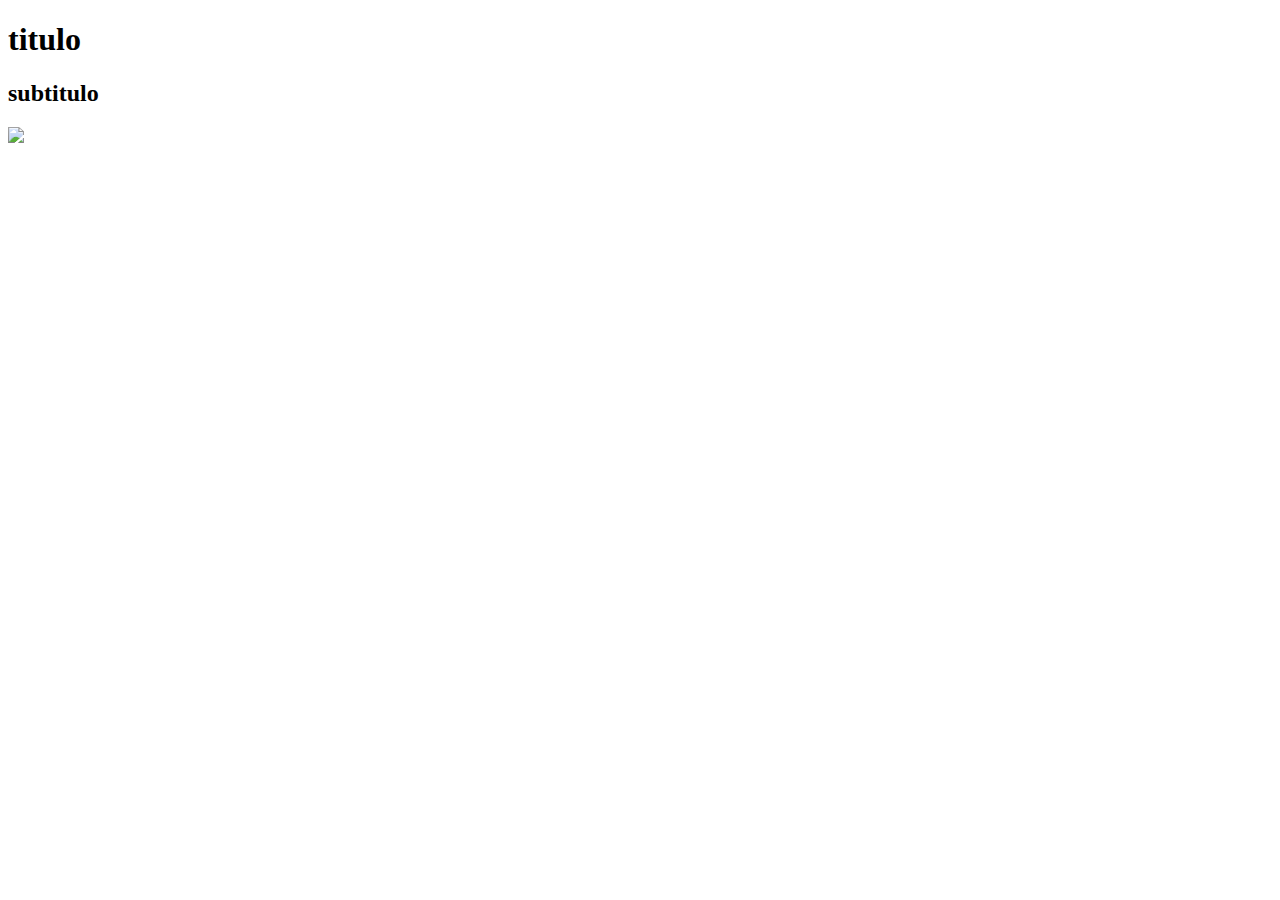
==== praticaprogrm-main/index.html @ bc0124fc "nolooooooooooooooely" ====
<!DOCTYPE html>
<html>
    <head>
        <title> noely sites </title>
        <meta harset="UTF -8">
        <meta name="viewport" href="styles.css">
    </head>
    <body>
        <h1>titulo</h1>
        <h2>subtitulo</h2>
        <img src="..."widt="30px"height="30px">
    </body>
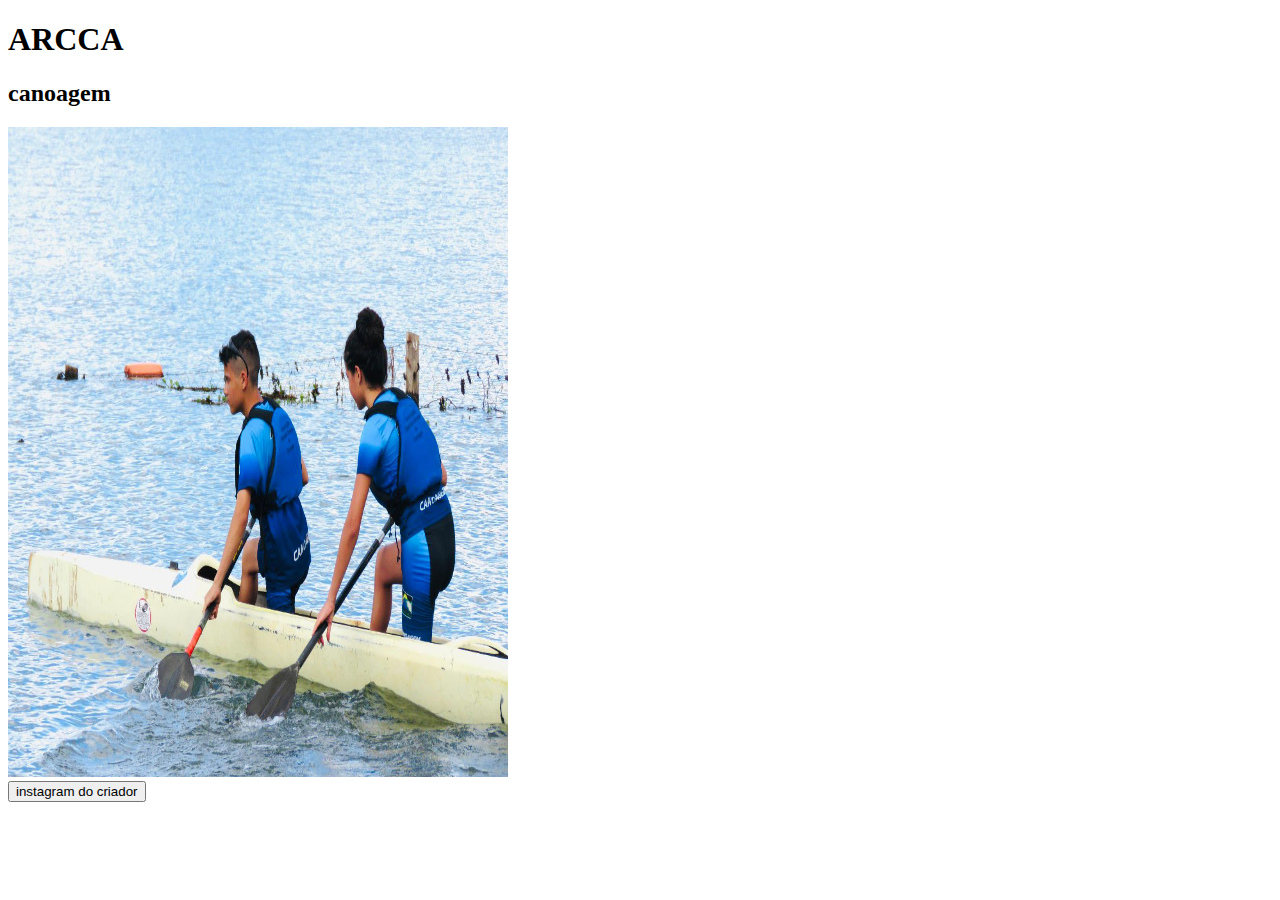
==== commit 181c3231: "Add files via upload" ====
--- a/praticaprogrm-main/index.html
+++ b/praticaprogrm-main/index.html
@@ -2,11 +2,23 @@
 <html>
     <head>
         <title> noely sites </title>
-        <meta harset="UTF -8">
-        <meta name="viewport" href="styles.css">
+        <meta charset="UTF -8">
+        <meta name="viewport" content="width-device-width initial-scale=1.0">
+        <link rel="stylesheet" href="styles.css">
     </head>
     <body>
-        <h1>titulo</h1>
-        <h2>subtitulo</h2>
-        <img src="..."widt="30px"height="30px">
-    </body>+        <header>
+            <div>
+                
+            </div>
+        </header>
+        <h1>ARCCA</h1>
+        <h2>canoagem</h2>
+        <img src="652897ddd3f72014ce147f15b26244cc.jpg"width="500px"height="650px">
+        <footer>
+            <div>
+                <a href="https://www.instagram.com/noely.silva_"><button>instagram do criador</button></a>
+            </div>
+        </footer>
+    </body>
+</html>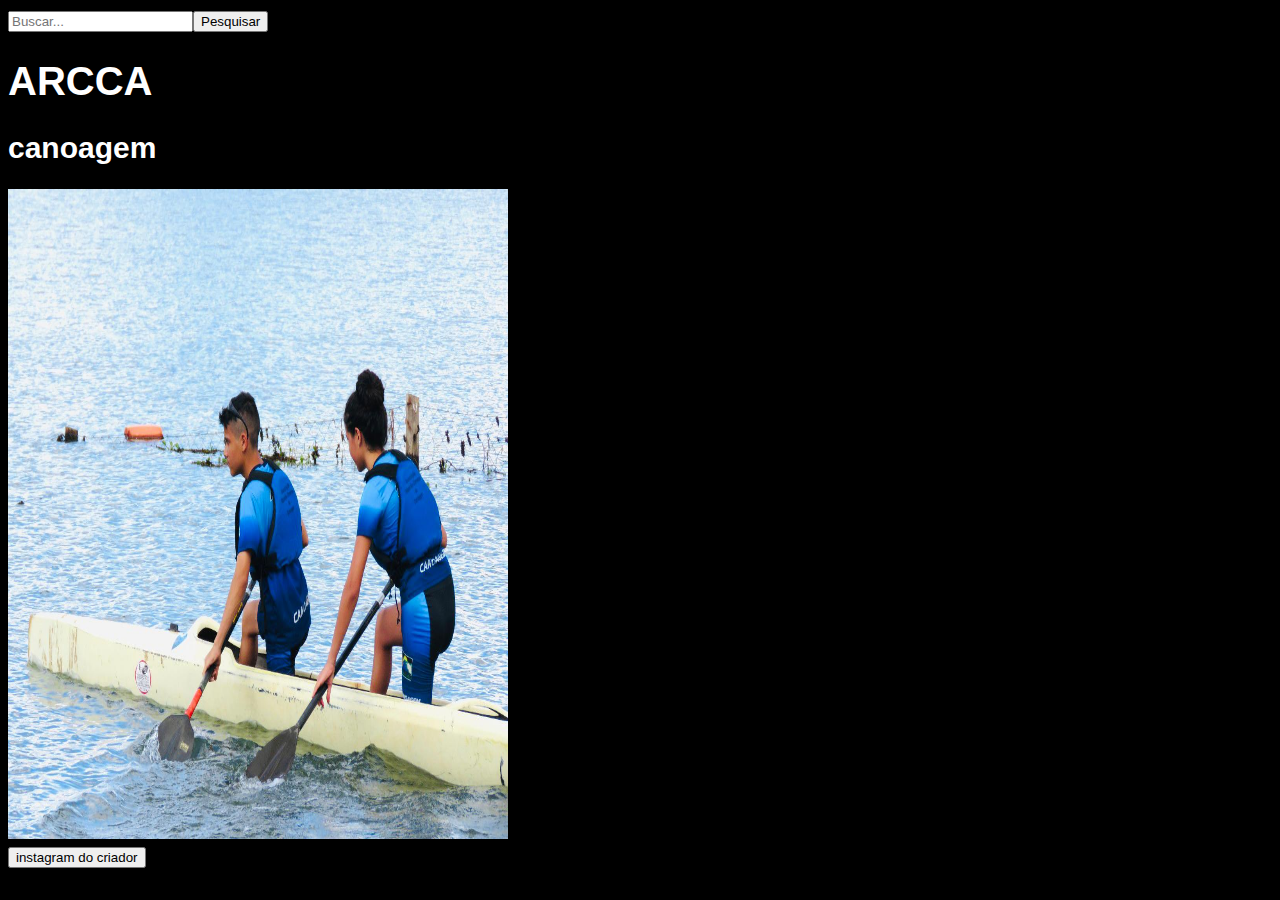
==== commit a4ffc9d5: "Add files via upload" ====
--- a/praticaprogrm-main/index.html
+++ b/praticaprogrm-main/index.html
@@ -6,10 +6,11 @@
         <meta name="viewport" content="width-device-width initial-scale=1.0">
         <link rel="stylesheet" href="styles.css">
     </head>
+    
     <body>
         <header>
             <div>
-                
+                <input type="text" id="textbusca" placeholder="Buscar..."><button>Pesquisar</button>
             </div>
         </header>
         <h1>ARCCA</h1>
--- a/praticaprogrm-main/styles.css
+++ b/praticaprogrm-main/styles.css
@@ -0,0 +1,6 @@
+body{
+    color:white;
+    background-color: black;
+    font-size:20px;
+    font-family: sans-serif;
+}